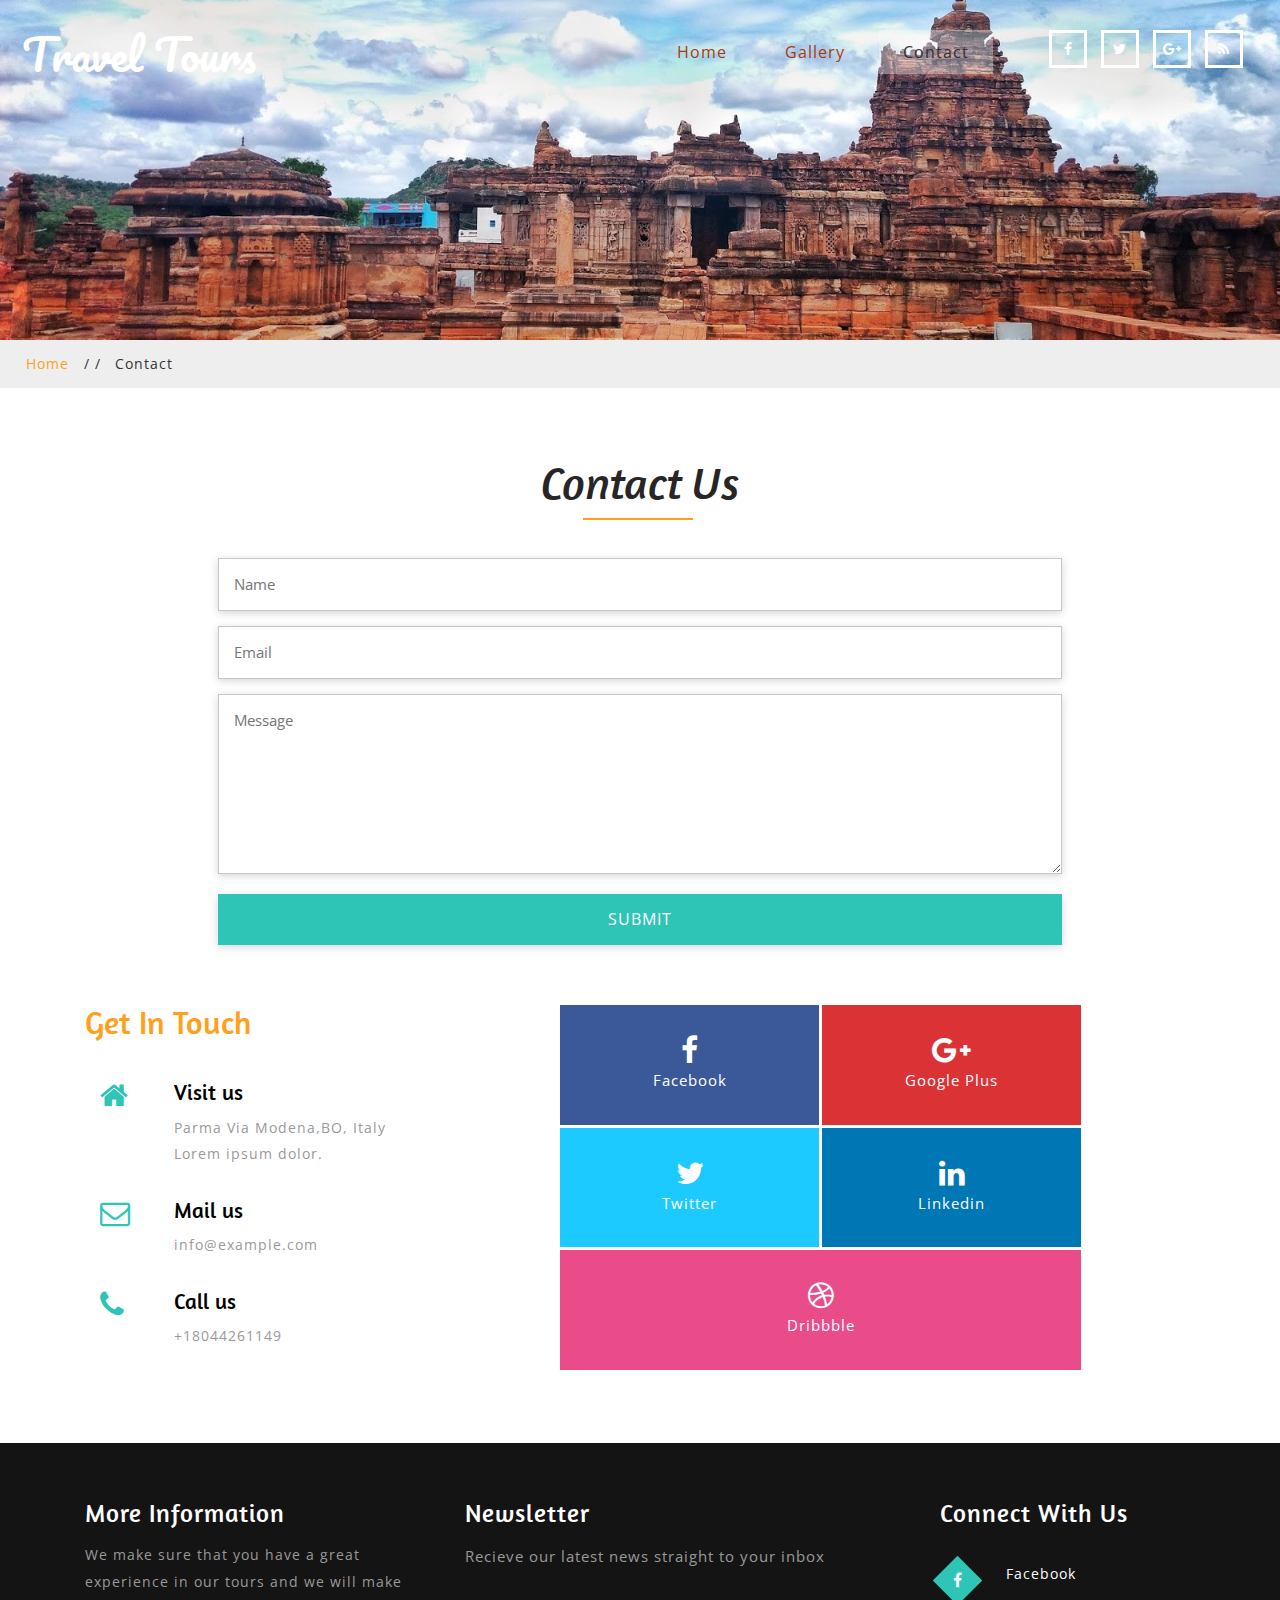
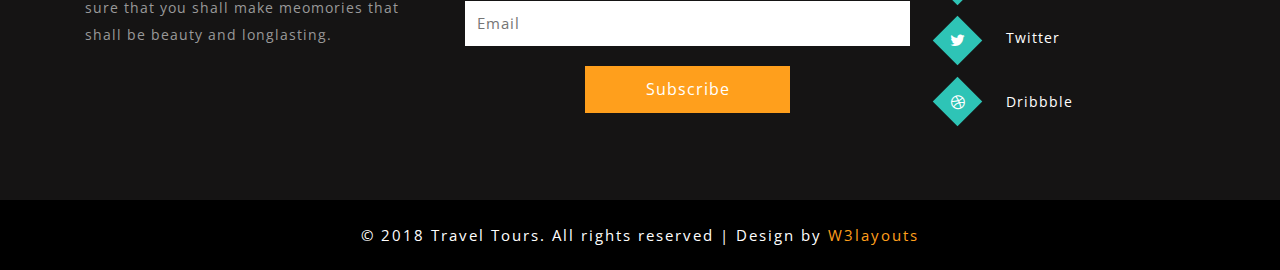
==== contact.html @ 4c0ab19a "Add files via upload" ====
<!--
Author: W3layouts
Author URL: http://w3layouts.com
License: Creative Commons Attribution 3.0 Unported
License URL: http://creativecommons.org/licenses/by/3.0/
-->

<!DOCTYPE html>
<html lang="zxx">

<head>
	<title>Travel Tours Travel Category Bootstrap Responsive Web Template | Contact :: W3layouts</title>
	<!-- Meta tag Keywords -->
	<meta name="viewport" content="width=device-width, initial-scale=1">
	<meta charset="UTF-8" />
	<meta name="keywords" content="Travel Tours Responsive web template, Bootstrap Web Templates, Flat Web Templates, Android Compatible web template, Smartphone Compatible web template, free webdesigns for Nokia, Samsung, LG, SonyEricsson, Motorola web design"
	/>
	<script>
		addEventListener("load", function () {
			setTimeout(hideURLbar, 0);
		}, false);

		function hideURLbar() {
			window.scrollTo(0, 1);
		}
	</script>
	<!--// Meta tag Keywords -->

	<!-- Custom-Files -->
	<link rel="stylesheet" href="css/bootstrap.css">
	<!-- Bootstrap-Core-CSS -->
	<link rel="stylesheet" href="css/style.css" type="text/css" media="all" />
	<!-- Style-CSS -->
	<link href="css/font-awesome.css" rel="stylesheet">
	<!-- Font-Awesome-Icons-CSS -->
	<!-- //Custom-Files -->

	<!-- Web-Fonts -->
	<link href="//fonts.googleapis.com/css?family=Pacifico&amp;subset=cyrillic,latin-ext,vietnamese" rel="stylesheet">
	<link href="//fonts.googleapis.com/css?family=Amaranth:400,400i,700,700i" rel="stylesheet">
	<link href="//fonts.googleapis.com/css?family=Open+Sans:300,300i,400,400i,600,600i,700,700i,800,800i" rel="stylesheet">
	<!-- //Web-Fonts -->

</head>

<body>
	<!-- header -->
	<div class="header-w3l">
		<!-- navigation -->
		<div class="nav-agile">
			<nav class="navbar navbar-default">
				<div class="navbar-header logo-w3layouts">
					<button type="button" class="navbar-toggle collapsed" data-toggle="collapse" data-target="#bs-example-navbar-collapse-1">
						<span class="sr-only">Toggle navigation</span>
						<span class="icon-bar"></span>
						<span class="icon-bar"></span>
						<span class="icon-bar"></span>
					</button>
					<!-- logo -->
					<h1>
						<a href="index.html">Travel Tours</a>
					</h1>
					<!-- //logo -->
				</div>
				<!-- navbar-header -->
				<div class="collapse navbar-collapse" id="bs-example-navbar-collapse-1">
					<div class="w3l-navtop">
						<ul class="nav navbar-nav navbar-right">
							<li>
								<a href="index.html">Home</a>
							</li>
							<li>
								<a href="gallery.html">Gallery</a>
							</li>
							<li>
								<a href="contact.html" class="active">Contact</a>
							</li>
						</ul>
					</div>
					<!-- social icons -->
					<div class="social-icons">
						<ul>
							<li>
								<a href="#" class="fa fa-facebook icon-border facebook"> </a>
							</li>
							<li>
								<a href="#" class="fa fa-twitter icon-border twitter"> </a>
							</li>
							<li>
								<a href="#" class="fa fa-google-plus icon-border googleplus"> </a>
							</li>
							<li>
								<a href="#" class="fa fa-rss icon-border rss"> </a>
							</li>
						</ul>
					</div>
					<!-- //social icons -->
					<div class="clearfix"> </div>
				</div>
			</nav>
			<div class="clearfix"> </div>
		</div>
	</div>
	<!-- //navigation -->
	<!-- //header -->

	<!-- banner -->
	<div class="inner_banner_agile">

	</div>
	<!--//banner -->
	<!-- short -->
	<div class="services-breadcrumb">
		<div class="inner_breadcrumb">
			<ul class="short_ls">
				<li>
					<a href="index.html">Home</a>
					<span>/ /</span>
				</li>
				<li>Contact</li>
			</ul>
		</div>
	</div>
	<!-- //short-->
	<!-- //banner -->

	<!-- Contact -->
	<div class="contact">
		<div class="container">
			<h3 class="title">Contact Us</h3>
			<div class="contact-block-left">
				<form action="#" method="post">
					<input type="text" placeholder="Name" required="" name="Name">
					<input type="email" class="email" placeholder="Email" name="Email" required="">
					<textarea placeholder="Message" name="message" required=""></textarea>
					<input type="submit" value="Submit">
				</form>
			</div>
			<div class="contact-seco">
				<div class="col-md-5 col-xs-5 contact-left-w3ls">
					<h3>Get In Touch</h3>
					<div class="visit">
						<div class="col-md-2 col-sm-2 col-xs-2 contact-icon-wthree">
							<i class="fa fa-home" aria-hidden="true"></i>
						</div>
						<div class="col-md-10 col-sm-10 col-xs-10 contact-text-agileinf0">
							<h4>Visit us</h4>
							<p>Parma Via Modena,BO, Italy</p>
							<p>Lorem ipsum dolor.</p>
						</div>
						<div class="clearfix"></div>
					</div>
					<div class="mail-w3">
						<div class="col-md-2 col-sm-2 col-xs-2 contact-icon-wthree">
							<i class="fa fa-envelope-o" aria-hidden="true"></i>
						</div>
						<div class="col-md-10 col-sm-10 col-xs-10 contact-text-agileinf0">
							<h4>Mail us</h4>
							<p>
								<a href="mailto:info@example.com">info@example.com</a>
							</p>
						</div>
						<div class="clearfix"></div>
					</div>
					<div class="call">
						<div class="col-md-2 col-sm-2 col-xs-2 contact-icon-wthree">
							<i class="fa fa-phone" aria-hidden="true"></i>
						</div>
						<div class="col-md-10 col-sm-10 col-xs-10 contact-text-agileinf0">
							<h4>Call us</h4>
							<p>+18044261149</p>
						</div>
						<div class="clearfix"></div>
					</div>
				</div>
				<div class="col-md-6 col-xs-6 social-w3">
					<div class="main">
						<ul>
							<li class="f1">
								<a href="#" class="social-contact-w3">
									<i class="fa fa-facebook f1" aria-hidden="true"></i>
									<p>Facebook</p>
								</a>
							</li>
							<li class="f2">
								<a href="#" class="social-contact-w3">
									<i class="fa fa-google-plus f2" aria-hidden="true"></i>
									<p>Google Plus</p>
								</a>
							</li>
							<li class="f3">
								<a href="#" class="social-contact-w3">
									<i class="fa fa-twitter f3" aria-hidden="true"></i>
									<p>Twitter</p>
								</a>
							</li>
							<li class="f4">
								<a href="#" class="social-contact-w3">
									<i class="fa fa-linkedin f5" aria-hidden="true"></i>
									<p>Linkedin</p>
								</a>
							</li>
							<li class="f5">
								<a href="#" class="social-contact-w3">
									<i class="fa fa-dribbble f6" aria-hidden="true"></i>
									<p>Dribbble</p>
								</a>
							</li>
						</ul>
					</div>
				</div>
				<div class="clearfix"> </div>
			</div>
		</div>
	</div>
	<!-- //Contact -->

	<!-- footer -->
	<div class="footer">
		<div class="container">
			<div class="footer-row w3layouts-agile">
				<div class="col-md-4 col-xs-4 footer-grids">
					<h2>More Information</h2>
					<p class="footer-one-w3ls">We make sure that you have a great experience in our tours and we will make sure that you shall make meomories that shall be beauty and longlasting. </p>
				</div>
				<div class="col-md-5 col-xs-5 footer-grids w3l-agileits">
					<h3>Newsletter</h3>
					<p>Recieve our latest news straight to your inbox</p>
					<form action="#" method="post">
						<input type="email" placeholder="Email" name="email" required="">
						<input type="submit" value="Subscribe" />
					</form>
				</div>
				<div class="col-md-3 col-xs-3 footer-grids social-agileits">
					<h3>Connect With Us</h3>
					<div class="social-w3l">
						<ul>
							<li>
								<a href="#" class="wthree_facebook">
									<i class="fa fa-facebook" aria-hidden="true"></i>
								</a>
							</li>
							<li>
								<a href="#" class="wthree_twitter">
									<i class="fa fa-twitter" aria-hidden="true"></i>
								</a>
							</li>
							<li>
								<a href="#" class="wthree_dribbble">
									<i class="fa fa-dribbble" aria-hidden="true"></i>
								</a>
							</li>
						</ul>
					</div>
					<div class="social-w3r">
						<ul>
							<li>
								<a href="#">Facebook</a>
							</li>
							<li>
								<a href="#">Twitter</a>
							</li>
							<li>
								<a href="#">Dribbble</a>
							</li>
						</ul>
					</div>
				</div>
				<div class="clearfix"> </div>
			</div>
		</div>
	</div>
	<!-- copyright -->
	<div class="copy-section">
		<p>© 2018 Travel Tours. All rights reserved | Design by
			<a href="http://w3layouts.com">W3layouts</a>
		</p>
	</div>
	<!-- //copyright -->
	<!-- //footer -->


	<!-- Js files -->
	<!-- JavaScript -->
	<script src="js/jquery-2.2.3.min.js"></script>
	<!-- Default-JavaScript-File -->
	<script src="js/bootstrap.js"></script>
	<!-- Necessary-JavaScript-File-For-Bootstrap -->

	<!-- smooth scrolling -->
	<script src="js/SmoothScroll.min.js"></script>
	<!-- //smooth scrolling -->

	<!-- start-smoth-scrolling -->
	<script src="js/move-top.js"></script>
	<script src="js/easing.js"></script>
	<script>
		jQuery(document).ready(function ($) {
			$(".scroll").click(function (event) {
				event.preventDefault();
				$('html,body').animate({
					scrollTop: $(this.hash).offset().top
				}, 1000);
			});
		});
	</script>
	<!-- start-smoth-scrolling -->

	<!-- smooth scrolling-bottom-to-top -->
	<script>
		$(document).ready(function () {
			/*
				var defaults = {
				containerID: 'toTop', // fading element id
				containerHoverID: 'toTopHover', // fading element hover id
				scrollSpeed: 1200,
				easingType: 'linear' 
				};
			*/
			$().UItoTop({
				easingType: 'easeOutQuart'
			});
		});
	</script>
	<a href="#" id="toTop" style="display: block;">
		<span id="toTopHover" style="opacity: 1;"> </span>
	</a>
	<!-- //smooth scrolling-bottom-to-top -->
	<!-- //Js files -->

</body>

</html>
---- css/style.css ----
/*--
Author: W3layouts
Author URL: http://w3layouts.com
License: Creative Commons Attribution 3.0 Unported
License URL: http://creativecommons.org/licenses/by/3.0/
--*/

/*-- Reset Code --*/

body {
  padding: 0;
  margin: 0;
  background: #fff;
  font-family: "Open Sans", sans-serif;
}

body a {
  transition: 0.5s all;
  -webkit-transition: 0.5s all;
  -moz-transition: 0.5s all;
  -o-transition: 0.5s all;
  -ms-transition: 0.5s all;
  text-decoration: none;
}

body a:hover {
  text-decoration: none;
}

body a:focus,
a:hover {
  text-decoration: none;
}

input[type="button"],
input[type="submit"] {
  transition: 0.5s all;
  -webkit-transition: 0.5s all;
  -moz-transition: 0.5s all;
  -o-transition: 0.5s all;
  -ms-transition: 0.5s all;
}

h1,
h2,
h3,
h4,
h5,
h6 {
  margin: 0;
  padding: 0;
  font-family: "Amaranth", sans-serif;
}

p {
  margin: 0;
  padding: 0;
  font-family: "Open Sans", sans-serif;
  font-size: 15px;
  letter-spacing: 1px;
  line-height: 1.9;
  color: #999;
}

ul,
ol {
  margin: 0;
  padding: 0;
}

label {
  margin: 0;
}

a:focus,
a:hover {
  text-decoration: none;
  outline: none;
}

/*-- //Reset Code --*/

/*-- header --*/

.header-w3l {
  position: absolute;
  z-index: 999;
  width: 100%;
  margin-top: 30px;
}

/*-- logo --*/

.logo-w3layouts h1 a {
  color: #fff;
  font-size: 43px;
  font-family: "Pacifico", cursive;
  margin-left: 22px;
  display: inline-block;
}

/*-- //logo --*/

.w3l-navtop {
  float: left;
  width: 60%;
}

.navbar-default {
  background: none;
  border: none;
}

.navbar-default .navbar-nav > .active > a,
.navbar-default .navbar-nav > .active > a:hover,
.navbar-default .navbar-nav > .active > a:focus {
  color: #99abd5;
  background: none !important;
}

.navbar-default .navbar-nav > li > a {
  font-size: 16px;
  color: rgb(165, 60, 11);
  letter-spacing: 1px;
  padding: 12px 24px;
  margin: 0 5px;
}

.navbar-default .navbar-nav > li > a:hover,
.navbar-default .navbar-nav > li > a:focus,
.navbar-default .navbar-nav li a.active {
  color: rgb(49, 47, 47);
  background: rgba(253, 251, 251, 0.36);
}

.navbar-right {
  margin-right: 0px;
}

.navbar-collapse {
  padding: 0;
}

/*-- nav-effect --*/

.nav > li {
  border-right: none;
}

.navbar-nav > li > .dropdown-menu {
  margin-top: 10px;
}

.dropdown-menu li a.active {
  background-color: #2ec4b6 !important;
}

/*-- //nav-effect --*/

.navbar-default .navbar-brand {
  color: #fff;
}

.navbar-default .navbar-brand:hover,
.navbar-default .navbar-brand:focus {
  color: #fff;
  background-color: transparent;
}

.navbar-brand {
  height: initial;
  padding: 0;
  font-size: 18px;
  line-height: initial;
}

.navbar {
  margin-bottom: 0;
}

.agile_short_dropdown {
  border-radius: 0;
  background: #ffffff;
  text-align: center;
  padding: 0;
  border: none;
}

.agile_short_dropdown li a {
  text-transform: capitalize;
  color: #212121;
  letter-spacing: 1.5px;
  font-size: 14px;
  font-weight: 600;
  padding: 0.8em 0;
  border-bottom: 1px solid #ececef;
}

.agile_short_dropdown > li > a:hover {
  color: #fff;
  text-decoration: none;
  background-color: #2ec4b6;
}

.navbar-default .navbar-nav > .open > a,
.navbar-default .navbar-nav > .open > a:hover,
.navbar-default .navbar-nav > .open > a:focus {
  color: #fff;
  background: rgba(253, 251, 251, 0.36);
}

.navbar-right .dropdown-menu {
  right: -17%;
}

/* navigation */

/*-- social-icons --*/

.social-icons {
  float: right;
  width: 23%;
  text-align: center;
}

.social-icons ul li {
  display: inline-block;
}

.social-icons ul li a.fa {
  font-size: 1em;
  color: #fff;
  line-height: 2.8em;
  text-align: center;
  vertical-align: top;
  overflow: hidden;
  margin: 0 5px;
  width: 38px;
  height: 38px;
}

.icon-border {
  position: relative;
}

.icon-border::before,
.icon-border::after {
  display: block;
  position: absolute;
  top: 0;
  left: 0;
  width: 100%;
  height: 100%;
  content: "";
}

.icon-border::before {
  z-index: 1;
  -webkit-transition: box-shadow 0.3s;
  -moz-transition: box-shadow 0.3s;
  -o-transition: box-shadow 0.3s;
  -ms-transition: box-shadow 0.3s;
  transition: box-shadow 0.3s;
}

.icon-border::before {
  -webkit-box-shadow: inset 0 0 0 3px #fff;
  -moz-box-shadow: inset 0 0 0 3px #fff;
  -o-box-shadow: inset 0 0 0 3px #fff;
  -ms-box-shadow: inset 0 0 0 3px #fff;
  box-shadow: inset 0 0 0 3px #fff;
}

/* facebook */

.icon-border.facebook:hover::before {
  -webkit-box-shadow: inset 0 0 0 48px #3b5998;
  -moz-box-shadow: inset 0 0 0 48px #3b5998;
  -o-box-shadow: inset 0 0 0 48px #3b5998;
  -ms-box-shadow: inset 0 0 0 48px #3b5998;
  box-shadow: inset 0 0 0 48px #3b5998;
}

/* twitter */

.icon-border.twitter:hover::before {
  -webkit-box-shadow: inset 0 0 0 48px #4099ff;
  -moz-box-shadow: inset 0 0 0 48px #4099ff;
  -o-box-shadow: inset 0 0 0 48px #4099ff;
  -ms-box-shadow: inset 0 0 0 48px #4099ff;
  box-shadow: inset 0 0 0 48px #4099ff;
}

/* google plus */

.icon-border.googleplus:hover::before {
  -webkit-box-shadow: inset 0 0 0 48px #d34836;
  -moz-box-shadow: inset 0 0 0 48px #d34836;
  -o-box-shadow: inset 0 0 0 48px #d34836;
  -ms-box-shadow: inset 0 0 0 48px #d34836;
  box-shadow: inset 0 0 0 48px #d34836;
}

/* rss */

.icon-border.rss:hover::before {
  -webkit-box-shadow: inset 0 0 0 48px #ee802f;
  -moz-box-shadow: inset 0 0 0 48px #ee802f;
  -o-box-shadow: inset 0 0 0 48px #ee802f;
  -ms-box-shadow: inset 0 0 0 48px #ee802f;
  box-shadow: inset 0 0 0 48px #ee802f;
}

/*-- //social-icons --*/

/*--banner-slider--*/

.slider-img {
  background: url(../images/2.jpg) no-repeat 0px 0px;
  background-size: cover;
  -webkit-background-size: cover;
  -moz-background-size: cover;
  -o-background-size: cover;
  -ms-background-size: cover;
  min-height: 794px;
}

.slider-img-2 {
  background: url(../images/1.jpg) no-repeat 0px 0px;
  background-size: cover;
  -webkit-background-size: cover;
  -moz-background-size: cover;
  -o-background-size: cover;
  -ms-background-size: cover;
  min-height: 794px;
}

.slider-img-3 {
  background: url(../images/3.jpg) no-repeat 0px 0px;
  background-size: cover;
  -webkit-background-size: cover;
  -moz-background-size: cover;
  -o-background-size: cover;
  -ms-background-size: cover;
  min-height: 794px;
}

.slider_banner_info {
  padding-top: 18em;
  text-align: center;
  width: 60%;
  margin: 0 auto;
}

.slider_banner_info h4 {
  font-size: 60px;
  color: #fff;
  font-weight: 600;
  letter-spacing: 3px;
  text-shadow: 1px 6px 9px #000;
}

.slider_banner_info h4 span {
  color: #ff9f1c;
}

.slider_banner_info p {
  color: #fff;
  font-size: 15px;
  letter-spacing: 3px;
  text-shadow: 2px 2px 3px #000;
  margin: 20px 0 50px;
}

.readmore-w3-agileits a {
  border: 1px solid #fff;
  background: rgba(16, 16, 16, 0.59);
  display: inline-block;
  text-decoration: none;
  color: #fff;
  font-size: 15px;
  letter-spacing: 1px;
  padding: 12px 30px;
  transition: 0.5s all;
  -webkit-transition: 0.5s all;
  -moz-transition: 0.5s all;
  -o-transition: 0.5s all;
  -ms-transition: 0.5s all;
}

.readmore-w3-agileits a:hover {
  color: #fff;
  background: #000;
  transition: 0.5s all;
  -webkit-transition: 0.5s all;
  -moz-transition: 0.5s all;
  -o-transition: 0.5s all;
  -ms-transition: 0.5s all;
}

/*-- model --*/

.modal-header h4 {
  color: #ff9f1c;
  font-size: 34px;
  letter-spacing: 2px;
  text-align: center;
  font-family: "Pacifico", cursive;
}

.modal-header p {
  color: #000;
  font-size: 13px;
  text-align: center;
  margin: 10px 0;
}

.modal-header span {
  font-size: 15px;
  color: #999;
  letter-spacing: 1px;
  line-height: 1.9;
  display: inline-block;
  margin-top: 20px;
}

.modal-header img {
  float: left;
  width: 100%;
}

.modal-header {
  padding: 20px;
}

/*-- //model --*/

/* slider */

#slider2,
#slider3 {
  box-shadow: none;
  -moz-box-shadow: none;
  -webkit-box-shadow: none;
  margin: 0 auto;
}

.rslides_tabs li:first-child {
  margin-left: 0;
}

.rslides_tabs .rslides_here a {
  background: rgba(255, 255, 255, 0.1);
  color: #fff;
  font-weight: bold;
}

.events {
  list-style: none;
}

.callbacks {
  position: relative;
  list-style: none;
  overflow: hidden;
  width: 100%;
  padding: 0;
  margin: 0;
}

.callbacks li {
  position: absolute;
  width: 100%;
}

.callbacks img {
  position: relative;
  z-index: 1;
  height: auto;
  border: 0;
}

.callbacks .caption {
  display: block;
  position: absolute;
  z-index: 2;
  font-size: 20px;
  text-shadow: none;
  color: #fff;
  left: 0;
  right: 0;
  padding: 10px 20px;
  margin: 0;
  max-width: none;
  top: 10%;
  text-align: center;
}

.callbacks_nav {
  position: absolute;
  -webkit-tap-highlight-color: rgba(0, 0, 0, 0);
  bottom: -35%;
  left: 0;
  z-index: 3;
  text-indent: -9999px;
  overflow: hidden;
  text-decoration: none;
  width: 32px;
  height: 32px;
  display: none;
}

.callbacks_nav:hover {
  opacity: 0.5;
}

.callbacks_nav.next {
  left: auto;
  left: 51%;
}

.callbacks_nav.prev {
  right: auto;
  background-position: left top;
  left: 46%;
}

#slider3-pager a {
  display: inline-block;
}

#slider3-pager span {
  float: left;
}

#slider3-pager span {
  width: 100px;
  height: 15px;
  background: #fff;
  display: inline-block;
  border-radius: 30em;
  opacity: 0.6;
}

#slider3-pager .rslides_here a {
  background: #fff;
  border-radius: 30em;
  opacity: 1;
}

#slider3-pager a {
  padding: 0;
}

#slider3-pager li {
  display: inline-block;
}

.rslides {
  position: relative;
  list-style: none;
  overflow: hidden;
  width: 100%;
  padding: 0;
}

.rslides li {
  -webkit-backface-visibility: hidden;
  position: absolute;
  display: none;
  width: 100%;
  left: 0;
  top: 0;
}

.rslides li {
  position: relative;
  display: block;
  float: left;
}

.rslides img {
  height: auto;
  border: 0;
}

.slider {
  position: relative;
}

.callbacks_tabs {
  list-style: none;
  position: absolute;
  bottom: 6%;
  left: 47%;
  padding: 0;
  margin: 0;
  z-index: 990;
  display: block;
  text-align: center;
}

.slider-top span {
  font-weight: 600;
}

.callbacks_tabs li {
  display: inline-block;
  margin: 0 5px;
}

/*----*/

.callbacks_tabs a {
  visibility: hidden;
}

.callbacks_tabs a:after {
  content: "\f111";
  font-size: 0;
  font-family: FontAwesome;
  visibility: visible;
  display: block;
  height: 14px;
  width: 14px;
  display: inline-block;
  background: #fff;
  border-radius: 50%;
  -webkit-border-radius: 50%;
  -o-border-radius: 50%;
  -moz-border-radius: 50%;
  -ms-border-radius: 50%;
}

.callbacks_here a:after {
  background: #ff9f1c;
}

/*-- //Slider --*/

/*-- welcome --*/

.welcome {
  padding: 5em 0 9em;
}

h3.title {
  color: #272525;
  font-size: 45px;
  text-align: center;
  font-style: italic;
  margin-bottom: 50px;
  position: relative;
}

h3.title:before {
  content: "";
  background: #ff9f1c;
  position: absolute;
  width: 110px;
  height: 2px;
  bottom: -25%;
  left: 45%;
}

.welcome-right {
  position: relative;
}

.welcome-left {
  margin-top: 2em;
}

.welcome-left h3 {
  color: #2ec4b6;
  font-size: 36px;
  letter-spacing: 1px;
}

.welcome-left h4 {
  color: #464646;
  font-size: 17px;
  line-height: 1.8;
  margin: 15px 0;
  letter-spacing: 1px;
}

.readmore-w3-agileits.about-read a {
  background: #ff9f1c;
  margin-top: 30px;
  border-radius: 4px;
}

.readmore-w3-agileits.about-read a:hover {
  background: #000;
}

.welcome-right-top img {
  width: 65%;
}

.welcome-right-bottom {
  position: absolute;
  top: 17%;
  z-index: -1;
  left: 34%;
}

.welcome-right-bottom img {
  width: 100%;
}

/*-- middle section --*/

.middle-w3l {
  background: url(../images/bg1.jpg) no-repeat fixed;
  background-size: cover;
  -webkit-background-size: cover;
  -moz-background-size: cover;
  -o-background-size: cover;
  -moz-background-size: cover;
  padding: 10em 0 8em;
}

.middle-left-w3l {
  text-align: right;
  width: 70%;
  float: right;
}

.middle-left-w3l h4 {
  color: #fff;
  font-size: 40px;
  line-height: 1.4;
}

.middle-left-w3l p {
  color: #fff;
  margin: 10px 0 20px;
}

/*-- //middle section --*/

/*-- tours section --*/

.trips-section,
.wthree_services,
.testimonials,
.team,
.w3_wthree_agileits_icons,
.typo,
.gallery,
.contact {
  padding: 5em 0;
}

.exce-grid1-mmstyle img {
  width: 100%;
}

.grid-ec1 {
  padding: 30px;
  border: 1px solid rgba(0, 0, 0, 0.25);
}

.grid-ec1 h3 {
  color: #000;
  font-size: 25px;
  line-height: 1.4;
}

.exce-grid1-mmstyle p {
  margin: 15px 0 20px;
}

.exce-grid1-mmstyle h4 {
  color: #3c3c3c;
  letter-spacing: 1px;
}

.exce-grid1-mmstyle i {
  color: #ff9f1c;
  font-size: 20px;
  margin-right: 12px;
}

.exce-grid1-mmstyle h4.w3l-name {
  margin-top: 14px;
}

/*-- //tours section --*/

/*-- services --*/

.wthree_services {
  background: #2ec4b6;
}

.wthree_services_left_grid1 {
  width: 65px;
  height: 65px;
  background: #ff9f1c;
  text-align: center;
  margin: 0 auto;
}

.wthree_services_left_grid1 i {
  font-size: 28px;
  color: #fff;
  line-height: 2.3;
}

.wthree_services_left_grid1 {
  transition: 0.5s ease-in;
  -webkit-transition: 0.5s ease-in;
  -moz-transition: 0.5s ease-in;
  -o-transition: 0.5s ease-in;
  -ms-transition: 0.5s ease-in;
}

.wthree_services_left:hover .wthree_services_left_grid1 {
  -webkit-transform: scale(1.1) translateZ(0px);
  transform: scale(1.1) translateZ(0px);
  -moz-transform: scale(1.1) translateZ(0px);
  -o-transform: scale(1.1) translateZ(0px);
  -ms-transform: scale(1.1) translateZ(0px);
  background: #000;
}

.wthree_services_left_grid_left {
  padding: 0;
}

.wthree_services_left_grid_left h3 {
  font-size: 24px;
  color: #fff;
  letter-spacing: 1px;
}

.wthree_services_left_grid_left p {
  color: #000;
  font-size: 14px;
  margin-top: 12px;
}

.wthree_about_grids {
  margin-top: 60px;
}

.wthree_about_grid_right iframe {
  width: 537px;
  height: 305px;
  border: none;
}

.wthree_about_grid_left {
  margin-top: 40px;
}

.wthree_about_grid_left h3 {
  color: #000;
  letter-spacing: 1px;
  font-size: 32px;
}

.wthree_about_grid_left p {
  color: #f3f3f3;
  margin-top: 16px;
}

/*-- //services --*/

/*-- Testimonials --*/

.testimonials span {
  color: #fff;
}

.w3_testimonials_grids {
  margin: 3em auto 0;
  width: 80%;
  text-align: center;
}

.w3_testimonials_grid h4 {
  font-size: 18px;
  color: #000;
  line-height: 1.8;
  margin: 16px auto;
  width: 80%;
}

.w3_testimonials_grid h5 {
  font-weight: 600;
  color: #2ec4b6;
  font-size: 22px;
  letter-spacing: 1px;
}

.w3_testimonials_grid p {
  color: #616060;
  margin-top: 10px;
  font-size: 13px;
}

.w3_testimonials_grid img {
  margin: 0 auto;
}

.w3_testimonials_grid {
  padding-bottom: 4em;
}

.w3_testimonials_grid h4 i img {
  margin: 0 10px !important;
  box-shadow: none;
}

/*-- //Testimonials --*/

/*-- footer --*/

.footer {
  padding: 4em 0;
  background-color: #151414;
}

.footer h3,
.footer h2 {
  color: #fff;
  font-size: 25px;
  margin-bottom: 16px;
  letter-spacing: 1px;
}

p.footer-one-w3ls {
  font-size: 14px;
}

/* newsletter */

.footer-grids form {
  margin-top: 30px;
}

.footer-grids form input[type="email"] {
  width: 100%;
  padding: 12px;
  font-size: 15px;
  color: #000;
  outline: none;
  border: none;
  background: #fff;
  letter-spacing: 1px;
}

.footer-grids form input[type="submit"] {
  width: 46%;
  font-size: 16px;
  color: #fff;
  display: inherit;
  text-align: center;
  margin: 0 auto;
  outline: none;
  padding: 12px;
  border: none;
  letter-spacing: 1px;
  background: #ff9f1c;
  transition: 0.5s all;
  -webkit-transition: 0.5s all;
  -moz-transition: 0.5s all;
  -o-transition: 0.5s all;
  -ms-transition: 0.5s all;
  margin-top: 20px;
}

.footer-grids form input[type="submit"]:hover {
  background: #2ec4b6;
}

/* social icons */

.social-w3l ul li {
  display: block;
  font-weight: 600;
  margin: 1.5em 0em 1.8em;
  text-align: center;
}

.social-w3l ul li a {
  display: block;
  color: #fff;
  text-decoration: none;
  width: 35px;
  height: 35px;
  padding: 4px 0 0 0px;
  background: #2ec4b6;
  transform: rotate(45deg);
  line-height: 2em;
}

.social-w3l ul li a:hover {
  background: #fff;
  color: #2ec4b6;
}

.social-w3l {
  text-align: left;
  float: left;
  width: 26%;
}

.social-w3lr {
  float: right;
  width: 50%;
}

.social-w3l ul li a i {
  transform: rotate(-45deg);
  font-size: 16px;
}

.social-w3r ul li a {
  color: #fff;
  letter-spacing: 1px;
  margin: 22px 0;
  display: inline-block;
}

.social-w3r ul li {
  display: block;
}

/*-- copyright-starts-here --*/

.copy-section {
  padding: 1.5em 0;
  background: #000;
  text-align: center;
}

.copy-section p {
  font-size: 15px;
  color: #fff;
  letter-spacing: 2px;
}

.copy-section a {
  color: #ff9f1c;
}

/*-- //copyright-ends-here --*/

/*--//footer--*/

/*-- bottom-to-top --*/

#toTop {
  display: none;
  text-decoration: none;
  position: fixed;
  bottom: 24px;
  right: 1%;
  overflow: hidden;
  width: 64px;
  height: 64px;
  border: none;
  text-indent: 100%;
  background: url("../images/up.png") no-repeat 0px 0px;
}

#toTopHover {
  width: 64px;
  height: 64px;
  display: block;
  overflow: hidden;
  float: right;
  opacity: 0;
  -moz-opacity: 0;
  filter: alpha(opacity=0);
}

/*-- //bottom-to-top --*/

/*-- inner_page --*/

.inner_banner_agile {
  text-align: center;
  background: url(../images/2-r-r.jpeg) no-repeat bottom;
  background-size: cover;
  -webkit-background-size: cover;
  -moz-background-size: cover;
  -o-background-size: cover;
  -ms-background-size: cover;
  min-height: 360px;
}

/*-- page details --*/

.services-breadcrumb {
  width: 100%;
  border: none;
  padding: 1em 0;
  background: #eee;
}

.services-breadcrumb ul li span {
  padding: 0 10px;
}

ul.short_ls {
  text-align: left;
}

ul.short_ls li {
  list-style: none;
  display: inline-block;
  letter-spacing: 1px;
  font-size: 14px;
}

.inner_breadcrumb {
  width: 96%;
  margin: 0 auto;
}

ul.short_ls li a {
  color: #ff9f1c;
  text-decoration: none;
}

/*-- //page details --*/

/*-- about-team --*/

.thumbnail.team-agileits {
  border: none;
  text-align: center;
  border-radius: 0;
  margin: 0;
  padding: 0;
}

.team .effectd-caption {
  padding: 20px;
  background: #fff;
  -webkit-box-shadow: 0px 2px 3px #ccc;
  -moz-box-shadow: 0px 2px 3px #ccc;
  box-shadow: 0px 0px 3px 1px #ccc;
  -webkit-transition: 0.5s all;
  -moz-transition: 0.5s all;
  transition: 0.5s all;
}

.team h4 {
  color: #2ec4b6;
  font-size: 23px;
  margin-bottom: 16px;
}

.social-lsicon a {
  color: #000;
  padding: 0 7px;
  font-size: 15px;
  transition: 0.5s all;
  -webkit-transition: 0.5s all;
  -moz-transition: 0.5s all;
  -o-transition: 0.5s all;
  -ms-transition: 0.5s all;
}

.social-lsicon a:hover {
  color: #ff9f1c;
  transition: 0.5s all;
  -webkit-transition: 0.5s all;
  -moz-transition: 0.5s all;
  -o-transition: 0.5s all;
  -ms-transition: 0.5s all;
}

/*-- //about-team --*/

/*-- icons --*/

.codes a {
  color: #999;
}

.icon-box {
  padding: 8px 15px;
  background: rgba(149, 149, 149, 0.18);
  margin: 1em 0 1em 0;
  border: 5px solid #ffffff;
  text-align: left;
  -moz-box-sizing: border-box;
  -webkit-box-sizing: border-box;
  box-sizing: border-box;
  font-size: 13px;
  transition: 0.5s all;
  -webkit-transition: 0.5s all;
  -o-transition: 0.5s all;
  -ms-transition: 0.5s all;
  -moz-transition: 0.5s all;
  cursor: pointer;
}

.icon-box:hover {
  background: #000;
  transition: 0.5s all;
  -webkit-transition: 0.5s all;
  -o-transition: 0.5s all;
  -ms-transition: 0.5s all;
  -moz-transition: 0.5s all;
}

.icon-box:hover i.fa {
  color: #fff !important;
}

.icon-box:hover a.agile-icon {
  color: #fff !important;
}

.codes .bs-glyphicons li {
  float: left;
  width: 12.5%;
  height: 115px;
  padding: 10px;
  line-height: 1.4;
  text-align: center;
  font-size: 12px;
  list-style-type: none;
}

.codes .bs-glyphicons .glyphicon {
  margin-top: 5px;
  margin-bottom: 10px;
  font-size: 24px;
}

.codes .glyphicon {
  position: relative;
  top: 1px;
  display: inline-block;
  font-style: normal;
  font-weight: 400;
  line-height: 1;
  -webkit-font-smoothing: antialiased;
  -moz-osx-font-smoothing: grayscale;
  color: #777;
}

.codes .bs-glyphicons .glyphicon-class {
  display: block;
  text-align: center;
  word-wrap: break-word;
}

h3.icon-subheading {
  font-size: 28px;
  color: #ff9f1c !important;
  margin: 30px 0 15px;
  font-weight: 600;
  letter-spacing: 2px;
}

h3.agileits-icons-title {
  text-align: center;
  font-size: 33px;
  color: #4c4c4c;
  font-weight: 600;
  letter-spacing: 2px;
}

.icons a {
  color: #999;
}

.icon-box i {
  margin-right: 10px !important;
  font-size: 20px !important;
  color: #282a2b !important;
}

.bs-glyphicons li {
  float: left;
  width: 18%;
  height: 115px;
  padding: 10px;
  line-height: 1.4;
  text-align: center;
  font-size: 12px;
  list-style-type: none;
  background: rgba(149, 149, 149, 0.18);
  margin: 1%;
}

.bs-glyphicons .glyphicon {
  margin-top: 5px;
  margin-bottom: 10px;
  font-size: 24px;
  color: #282a2b;
}

.bs-glyphicons .glyphicon-class {
  display: block;
  text-align: center;
  word-wrap: break-word;
}

@media (max-width: 991px) {
  h3.agileits-icons-title {
    font-size: 28px;
  }
  h3.icon-subheading {
    font-size: 22px;
  }
}

@media (max-width: 768px) {
  h3.agileits-icons-title {
    font-size: 28px;
  }
  h3.icon-subheading {
    font-size: 25px;
  }
  .row {
    margin-right: 0;
    margin-left: 0;
  }
  .icon-box {
    margin: 0;
  }
}

@media (max-width: 640px) {
  .icon-box {
    float: left;
    width: 50%;
  }
}

@media (max-width: 480px) {
  .bs-glyphicons li {
    width: 31%;
  }
}

@media (max-width: 414px) {
  h3.agileits-icons-title {
    font-size: 23px;
  }
  h3.icon-subheading {
    font-size: 18px;
  }
  .bs-glyphicons li {
    width: 31.33%;
  }
}

@media (max-width: 384px) {
  .icon-box {
    float: none;
    width: 100%;
  }
}

/*-- //icons --*/

/*-- Codes --*/

.well {
  font-weight: 300;
  font-size: 14px;
}

.list-group-item {
  font-weight: 300;
  font-size: 14px;
}

li.list-group-item1 {
  font-size: 14px;
  font-weight: 300;
}

.typo p {
  margin: 0;
  font-size: 14px;
  font-weight: 300;
}

.show-grid [class^="col-"] {
  background: #fff;
  text-align: center;
  margin-bottom: 10px;
  line-height: 2em;
  border: 10px solid #f0f0f0;
}

.show-grid [class*="col-"]:hover {
  background: #e0e0e0;
}

.grid_3 {
  margin-bottom: 2em;
}

.xs h3,
h3.m_1 {
  color: #000;
  font-size: 1.7em;
  font-weight: 300;
  margin-bottom: 1em;
}

.grid_3 p {
  color: #999;
  font-size: 0.85em;
  margin-bottom: 1em;
  font-weight: 300;
}

.grid_4 {
  background: none;
}

.label {
  font-weight: 300 !important;
  border-radius: 4px;
}

.grid_5 {
  background: none;
  padding: 2em 0;
}

.grid_5 h3,
.grid_5 h2,
.grid_5 h1,
.grid_5 h4,
.grid_5 h5,
h3.hdg,
h3.bars {
  margin-bottom: 1em;
  color: #ff9f1c;
  font-weight: 600;
  font-size: 30px;
  letter-spacing: 2px;
}

.table > thead > tr > th,
.table > tbody > tr > th,
.table > tfoot > tr > th,
.table > thead > tr > td,
.table > tbody > tr > td,
.table > tfoot > tr > td {
  border-top: none !important;
}

.tab-content > .active {
  display: block;
  visibility: visible;
}

.pagination > .active > a,
.pagination > .active > span,
.pagination > .active > a:hover,
.pagination > .active > span:hover,
.pagination > .active > a:focus,
.pagination > .active > span:focus {
  z-index: 0;
}

.badge-primary {
  background-color: #03a9f4;
}

.badge-success {
  background-color: #22cdf3;
}

.badge-warning {
  background-color: #ffc107;
}

.badge-danger {
  background-color: #e51c23;
}

.grid_3 p {
  line-height: 2em;
  color: #888;
  font-size: 0.9em;
  margin-bottom: 1em;
  font-weight: 300;
}

.bs-docs-example {
  margin: 1em 0;
}

section#tables p {
  margin-top: 1em;
}

.tab-container .tab-content {
  border-radius: 0 2px 2px 2px;
  border: 1px solid #e0e0e0;
  padding: 16px;
  background-color: #ffffff;
}

.table td,
.table > tbody > tr > td,
.table > tbody > tr > th,
.table > tfoot > tr > td,
.table > tfoot > tr > th,
.table > thead > tr > td,
.table > thead > tr > th {
  padding: 15px !important;
}

.table > thead > tr > th,
.table > tbody > tr > th,
.table > tfoot > tr > th,
.table > thead > tr > td,
.table > tbody > tr > td,
.table > tfoot > tr > td {
  font-size: 0.9em;
  color: #999;
  border-top: none !important;
}

.tab-content > .active {
  display: block;
  visibility: visible;
}

.label {
  font-weight: 300 !important;
}

.label {
  padding: 4px 6px;
  border: none;
  text-shadow: none;
}

.alert {
  font-size: 0.85em;
}

h1.t-button,
h2.t-button,
h3.t-button,
h4.t-button,
h5.t-button {
  line-height: 2em;
  margin-top: 0.5em;
  margin-bottom: 0.5em;
}

li.list-group-item1 {
  line-height: 2.5em;
}

.input-group {
  margin-bottom: 20px;
}

.in-gp-tl {
  padding: 0;
}

.in-gp-tb {
  padding-right: 0;
}

.list-group {
  margin-bottom: 48px;
}

.typo ol {
  margin-bottom: 44px;
}

h2.typoh2 {
  margin: 0 0 10px;
}

@media (max-width: 768px) {
  .grid_5 {
    padding: 0 0 1em;
  }
  .grid_3 {
    margin-bottom: 0em;
  }
}

@media (max-width: 640px) {
  h1,
  .h1,
  h2,
  .h2,
  h3,
  .h3 {
    margin-top: 0px;
    margin-bottom: 0px;
  }
  .grid_5 h3,
  .grid_5 h2,
  .grid_5 h1,
  .grid_5 h4,
  .grid_5 h5,
  h3.hdg,
  h3.bars {
    margin-bottom: 0.5em;
  }
  .progress {
    height: 10px;
    margin-bottom: 10px;
  }
  ol.breadcrumb li,
  .grid_3 p,
  ul.list-group li,
  li.list-group-item1 {
    font-size: 14px;
  }
  .breadcrumb {
    margin-bottom: 25px;
  }
  .well {
    font-size: 14px;
    margin-bottom: 10px;
  }
  h2.typoh2 {
    font-size: 1.5em;
  }
  .label {
    font-size: 60%;
  }
  .in-gp-tl {
    padding: 0 1em;
  }
  .in-gp-tb {
    padding-right: 1em;
  }
}

@media (max-width: 480px) {
  .grid_5 h3,
  .grid_5 h2,
  .grid_5 h1,
  .grid_5 h4,
  .grid_5 h5,
  h3.hdg,
  h3.bars {
    font-size: 1.2em;
  }
  .table h1 {
    font-size: 26px;
  }
  .table h2 {
    font-size: 23px;
  }
  .table h3 {
    font-size: 20px;
  }
  .label {
    font-size: 53%;
  }
  .alert,
  p {
    font-size: 14px;
  }
  .pagination {
    margin: 20px 0 0px;
  }
  .grid_3.grid_4.w3layouts {
    margin-top: 25px;
  }
}

@media (max-width: 320px) {
  .grid_4 {
    margin-top: 18px;
  }
  h3.title {
    font-size: 1.6em;
  }
  .alert,
  p,
  ol.breadcrumb li,
  .grid_3 p,
  .well,
  ul.list-group li,
  li.list-group-item1,
  a.list-group-item {
    font-size: 13px;
  }
  .alert {
    padding: 10px;
    margin-bottom: 10px;
  }
  ul.pagination li a {
    font-size: 14px;
    padding: 5px 11px;
  }
  .list-group {
    margin-bottom: 10px;
  }
  .well {
    padding: 10px;
  }
  .nav > li > a {
    font-size: 14px;
  }
  table.table.table-striped,
  .table-bordered,
  .bs-docs-example {
    display: none;
  }
}

h3.title-w3l.w3l-2:before {
  right: 25%;
}

/*-- //Codes --*/

/*-- gallery --*/

.gallery h3.title-w3l {
  margin: 0 0 0.5em;
}

.w3layouts_gallery_grids {
  padding-top: 1em;
}

.w3layouts_gallery_grid {
  margin-top: 2em;
}

.gallerie-imagebox img {
  transition: all 500ms;
  -webkit-transition: all 500ms;
  -moz-transition: all 500ms;
  -ms-transition: all 500ms;
  -o-transition: all 500ms;
}

.gallerie-imagebox .loading {
  opacity: 0.3;
}

.w3layouts_news_grid {
  overflow: hidden;
  position: relative;
}

.w3layouts_news_grid_pos {
  opacity: 0;
  position: absolute;
  top: 0;
  left: 0;
  bottom: 0;
  background-color: rgba(0, 0, 0, 0.4);
  right: 0;
  -webkit-transition: all 400ms ease;
  -moz-transition: all 400ms ease;
  transition: all 400ms ease;
}

.w3layouts_news_grid_pos {
  -webkit-transform: scale3d(0, 0, 1);
  -moz-transform: scale3d(0, 0, 1);
  -ms-transform: scale3d(0, 0, 1);
  transform: scale3d(0, 0, 1);
}

.w3ls_news_grid:hover .w3layouts_news_grid .w3layouts_news_grid_pos,
.w3_agileits_team_grid:hover .w3layouts_news_grid .w3layouts_news_grid_pos,
.w3layouts_gallery_grid:hover .w3layouts_news_grid .w3layouts_news_grid_pos {
  opacity: 1;
  -webkit-transform: scale3d(1, 1, 1);
  -moz-transform: scale3d(1, 1, 1);
  -ms-transform: scale3d(1, 1, 1);
  transform: scale3d(1, 1, 1);
}

.w3ls_news_grid:hover .wthree_text,
.w3_agileits_team_grid:hover .wthree_text,
.w3layouts_gallery_grid:hover .wthree_text {
  opacity: 1;
  -webkit-transform: translateY(0) scale3d(1, 1, 1);
  -moz-transform: translateY(0) scale3d(1, 1, 1);
  -ms-transform: translateY(0) scale3d(1, 1, 1);
  transform: translateY(0) scale3d(1, 1, 1);
  -webkit-transition: transform 400ms ease 380ms;
  -moz-transition: transform 400ms ease 380ms;
  transition: transform 400ms ease 380ms;
}

.wthree_text {
  text-align: center;
  padding: 6em 0 0;
  opacity: 0;
  -webkit-transform: translateY(0) scale3d(0, 0, 1);
  -moz-transform: translateY(0) scale3d(0, 0, 1);
  -ms-transform: translateY(0) scale3d(0, 0, 1);
  transform: translateY(0) scale3d(0, 0, 1);
  -webkit-transition: transform 400ms ease 280ms;
  -moz-transition: transform 400ms ease 280ms;
  transition: transform 400ms ease 280ms;
}

.wthree_text h3 {
  color: #fff;
  font-size: 2.5em;
}

/*-- //gallery --*/

/*-- Contact --*/

.contact-block-left {
  width: 74%;
  margin: 0 auto;
}

.contact-block-left input[type="text"],
.contact-block-left input[type="email"],
.contact-block-left textarea {
  font-size: 15px;
  color: #000;
  width: 100%;
  margin-bottom: 15px;
  padding: 15px;
  outline: none;
  border: 1px solid rgba(0, 0, 0, 0.22);
  box-shadow: 0px 2px 8px 0px rgba(0, 0, 0, 0.17);
}

.contact-block-left textarea {
  width: 100%;
  height: 12em;
}

.contact-block-left input[type="submit"] {
  background: #2ec4b6;
  color: #fff;
  font-size: 16px;
  width: 100%;
  border: none;
  padding: 14px 0;
  outline: none;
  letter-spacing: 1px;
  text-transform: uppercase;
  margin: 0 auto;
  text-align: center;
  display: inherit;
  box-shadow: 0px 2px 8px 0px rgba(0, 0, 0, 0.17);
}

.contact-block-left input[type="submit"]:hover {
  background: #000;
  transition: 0.5s all;
  -webkit-transition: 0.5s all;
  -moz-transition: 0.5s all;
  -o-transition: 0.5s all;
}

.contact-map iframe {
  width: 100%;
  height: 328px;
  border: none;
}

/* social */

.social-w3 {
  text-align: center;
}

.main ul li {
  display: block;
  width: 48%;
  float: left;
  margin: 0 3px 3px 0;
}
.main ul li a {
  display: block;
  color: #fff;
  text-align: center;
  padding: 30px;
}

.main ul li.f1 {
  background: #3b5998;
}

.main ul li.f2 {
  background: #db3236;
}

.main ul li.f3 {
  background: #1dcaff;
}

.main ul li.f4 {
  background: #0077b5;
}

.main ul li.f5 {
  background: #ea4c89;
  width: 96.5%;
}

.social-contact-w3 i.fa {
  color: #fff;
  font-size: 30px;
}

.social-w3 p {
  color: #fff;
}

.main ul li a:hover {
  -webkit-transform: scale(1.1);
  transform: scale(1.1);
}

/* contact info */

.contact-seco {
  margin-top: 60px;
}

.contact-left-w3ls h3 {
  font-size: 32px;
  color: #ff9f1c;
  margin-bottom: 40px;
}

.contact-left-w3ls i {
  font-size: 30px;
  color: #2ec4b6;
}

.contact-left-w3ls h4 {
  color: #000;
  font-size: 22px;
  margin-bottom: 10px;
}

.contact-text-agileinf0 p {
  font-size: 14px;
}

.contact-left-w3ls p a {
  color: #999;
}

.contact-left-w3ls p a:hover {
  color: #ff9f1c;
}

.mail-w3 {
  padding: 30px 0;
}

/*-- //contact --*/

/*--responsive--*/

@media (max-width: 1440px) {
  .w3l-navtop {
    width: 58%;
  }
}

@media (max-width: 1366px) {
  .social-icons {
    width: 22%;
  }
  .slider_banner_info h4 {
    font-size: 56px;
  }
  .slider_banner_info p {
    font-size: 14px;
  }
  .slider-img-2,
  .slider-img,
  .slider-img-3 {
    min-height: 750px;
  }
  .slider_banner_info {
    padding-top: 17em;
  }
  .welcome-left h3 {
    font-size: 34px;
  }
}

@media (max-width: 1280px) {
  .social-icons {
    width: 21%;
  }
  .slider_banner_info p {
    font-size: 13px;
  }
  .callbacks_tabs {
    left: 46%;
  }
  .inner_banner_agile {
    min-height: 340px;
  }
}

@media (max-width: 1080px) {
  .navbar-default .navbar-nav > li > a {
    font-size: 15px;
    padding: 11px 21px;
  }
  .w3l-navtop {
    width: 54%;
  }
  .logo-w3layouts h1 a {
    font-size: 41px;
  }
  .slider_banner_info {
    padding-top: 15em;
    width: 75%;
  }
  .slider_banner_info h4 {
    font-size: 52px;
  }
  .slider-img-2,
  .slider-img,
  .slider-img-3 {
    min-height: 700px;
  }
  .welcome-left h3 {
    font-size: 32px;
  }
  .welcome-left h4 {
    font-size: 16px;
  }
  p {
    font-size: 14px;
  }
  h3.title {
    font-size: 44px;
  }
  .middle-left-w3l {
    width: 88%;
  }
  .grid-ec1 h3 {
    font-size: 23px;
  }
  .exce-grid1-mmstyle h4 {
    font-size: 16px;
  }
  .wthree_services_left_grid_left h3 {
    font-size: 26px;
    line-height: 1.3;
  }
  .wthree_about_grid_right iframe {
    width: 440px;
    height: 248px;
  }
  .wthree_about_grid_left h3 {
    font-size: 31px;
  }
  .wthree_about_grid_left p {
    margin-top: 10px;
  }
  .wthree_about_grid_left {
    margin-top: 25px;
  }
  .callbacks_tabs {
    left: 45%;
  }
  .team h4 {
    font-size: 21px;
  }
  .wthree_text h3 {
    font-size: 2em;
  }
  .wthree_text {
    padding: 5em 0 0;
  }
}

@media (max-width: 1050px) {
  .logo-w3layouts h1 a {
    font-size: 38px;
  }
  .social-icons {
    width: 23%;
  }
  .slider_banner_info h4 {
    font-size: 48px;
  }
  .slider_banner_info p {
    font-size: 12px;
  }
  .readmore-w3-agileits a {
    font-size: 14px;
  }
  .slider-img-2,
  .slider-img,
  .slider-img-3 {
    min-height: 660px;
  }
  .middle-w3l {
    padding: 9em 0 8em;
  }
  .exce-grid1-mmstyle {
    padding: 0 0.5em;
  }
}

@media (max-width: 1024px) {
  .w3l-navtop {
    width: 56%;
  }
  .social-icons {
    width: 21%;
  }
  .social-icons ul li a.fa {
    font-size: 0.9em;
    width: 35px;
    height: 35px;
  }
  .inner_banner_agile {
    min-height: 300px;
  }
}

@media (max-width: 991px) {
  .navbar-default .navbar-nav > li > a {
    padding: 11px 18px;
  }
  .w3l-navtop {
    width: 55%;
  }
  h3.title {
    font-size: 40px;
  }
  h3.title:before {
    left: 42%;
  }
  .welcome-right-top img {
    width: 50%;
  }
  .welcome-right {
    margin-top: 3em;
  }
  .middle-left-w3l {
    width: 100%;
  }
  .middle-left-w3l h4 {
    font-size: 36px;
  }
  .middle-left-w3l p {
    font-size: 13px;
  }
  .grid-ec1 {
    padding: 20px;
  }
  .grid-ec1 h3 {
    font-size: 19px;
  }
  .exce-grid1-mmstyle i {
    font-size: 18px;
    margin-right: 6px;
  }
  .exce-grid1-mmstyle h4 {
    font-size: 15px;
  }
  .trips-section,
  .wthree_services,
  .testimonials,
  .team,
  .w3_wthree_agileits_icons,
  .typo,
  .gallery,
  .contact {
    padding: 4em 0;
  }
  .wthree_services_left_grid,
  .w3l_banner_info_left_grid {
    width: 16%;
  }
  .wthree_services_left.mid-w3l {
    margin: 2em 0;
  }
  .wthree_about_grids {
    margin-top: 40px;
  }
  .wthree_about_grid_left p {
    margin-top: 16px;
  }
  .w3_testimonials_grid h4 {
    width: 100%;
  }
  .footer h3,
  .footer h2 {
    font-size: 21px;
    letter-spacing: 0px;
  }
  .footer-grids form input[type="email"] {
    padding: 11px;
    font-size: 14px;
  }
  .footer-grids form input[type="submit"] {
    font-size: 15px;
    padding: 11px;
  }
  .footer-grids form {
    margin-top: 20px;
  }
  .social-w3r ul li a {
    margin: 29px 0 10px 12px;
  }
  .copy-section p {
    font-size: 14px;
  }
  .copy-section {
    padding: 1.2em 0;
  }
  .footer {
    padding: 3em 0;
  }
  .callbacks_tabs {
    left: 44%;
  }
  .welcome {
    padding: 4em 0 9em;
  }
  .team-grids {
    padding: 0 0.5em;
  }
  .team h4 {
    font-size: 20px;
  }
  .wthree_text h3 {
    font-size: 1.6em;
  }
  .wthree_text {
    padding: 4em 0 0;
  }
  .w3layouts_gallery_grid {
    margin-top: 1em;
    padding: 0 0.5em;
  }
  .contact-block-left {
    width: 90%;
  }
  .contact-text-agileinf0 p {
    font-size: 13px;
  }
  .main ul li {
    width: 49%;
  }
  .main ul li.f5 {
    width: 98.5%;
  }
}

@media (max-width: 900px) {
  .logo-w3layouts h1 a {
    font-size: 34px;
    margin-left: 14px;
  }
  .navbar-default .navbar-nav > li > a {
    padding: 11px 14px;
  }
  .social-icons ul li a.fa {
    margin: 0 2px;
  }
  .slider_banner_info h4 {
    font-size: 44px;
  }
  .slider_banner_info p {
    font-size: 11px;
  }
  .readmore-w3-agileits a {
    font-size: 13px;
  }
  .slider-img-2,
  .slider-img,
  .slider-img-3 {
    min-height: 580px;
  }
  .slider_banner_info {
    padding-top: 12.5em;
  }
  .middle-w3l {
    padding: 8em 0 8em;
  }
  .inner_banner_agile {
    min-height: 260px;
  }
  .contact-block-left input[type="text"],
  .contact-block-left input[type="email"],
  .contact-block-left textarea {
    font-size: 14px;
    padding: 14px;
  }
}

@media (max-width: 800px) {
  .logo-w3layouts h1 a {
    font-size: 31px;
    margin-left: 8px;
  }
  .navbar-default .navbar-nav > li > a {
    font-size: 13px;
  }
  .social-icons ul li a.fa {
    font-size: 0.85em;
    width: 32px;
    height: 32px;
  }
  .w3l-navtop {
    width: 56%;
  }
  .slider_banner_info {
    width: 80%;
  }
  .slider_banner_info h4 {
    font-size: 42px;
  }
  .slider_banner_info p {
    font-size: 10px;
  }
  .slider-img-2,
  .slider-img,
  .slider-img-3 {
    min-height: 566px;
  }
  .w3_testimonials_grid h4 {
    font-size: 17px;
  }
}

@media (max-width: 768px) {
  .navbar-default .navbar-nav > li > a {
    padding: 9px 11px;
  }
  .logo-w3layouts h1 a {
    font-size: 30px;
    margin-left: 6px;
  }
  .w3l-navtop {
    width: 55%;
  }
  .social-icons {
    width: 22%;
  }
  .header-w3l {
    margin-top: 25px;
  }
  .slider_banner_info h4 {
    font-size: 40px;
  }
  .welcome-left h3 {
    font-size: 30px;
  }
  .middle-left-w3l h4 {
    font-size: 34px;
  }
  .middle-w3l {
    padding: 7em 0;
  }
  .wthree_text {
    padding: 4.5em 0 0;
  }
}

@media (max-width: 767px) {
  .nav > li {
    text-align: center;
  }
  div#bs-example-navbar-collapse-1 {
    position: absolute;
    width: 100%;
    z-index: 9999;
    background: rgba(0, 0, 0, 0.73);
  }
  .navbar-toggle {
    position: absolute;
    right: 0;
  }
  .navbar-nav {
    margin: 0;
    width: 100%;
    float: none;
    padding: 0;
  }
  .navbar-nav > li {
    float: none;
    margin: 0;
    width: 100%;
  }
  .navbar-nav > li > a {
    margin: 1em 0;
  }
  .navbar-default .navbar-nav > li > a {
    font-size: 14px;
    color: #fff;
    padding: 7px 0;
  }
  .navbar-toggle {
    border-radius: 0px;
  }
  .navbar-default .navbar-toggle:hover,
  .navbar-default .navbar-toggle:focus {
    background-color: transparent;
    border-radius: 0px;
  }
  .navbar-default .navbar-toggle {
    border-color: #fff;
  }
  .navbar-toggle {
    background-color: transparent;
  }
  .navbar-default .navbar-toggle .icon-bar {
    background-color: #ff9f1c;
  }
  .navbar-default .navbar-toggle {
    margin: 7px 20px;
  }
  .navbar-default a.navbar-brand h1 {
    font-size: 30px;
    padding-left: 10px;
  }
  .navbar-default .navbar-brand label {
    letter-spacing: 3px;
  }
  .bottom_header_left {
    margin: 0.45em 0 0;
  }
  .logo h1 a {
    font-size: 38px;
  }
  .logo-position {
    width: 9%;
    margin-left: -22px;
  }
  .navbar-default .navbar-nav > .active > a,
  .navbar-default .navbar-nav > .active > a:hover,
  .navbar-default .navbar-nav > .active > a:focus {
    color: #fff;
  }
  .navbar-default .navbar-toggle {
    margin: 6px 20px;
  }
  .navbar-default .navbar-nav > li > a:hover,
  .navbar-default .navbar-nav > li > a:focus {
    color: #fff;
  }
  .navbar-default .navbar-nav > li > a {
    padding: 15px 0;
    margin: 16px 0;
  }
  .navbar-default .navbar-collapse,
  .navbar-default .navbar-form {
    border-color: transparent;
  }
  .w3l-navtop {
    width: 100%;
  }
  .logo-w3layouts h1 a {
    font-size: 36px;
    margin-left: 16px;
  }
  .navbar-default .navbar-nav .open .dropdown-menu > li > a {
    color: #fff;
    padding: 16px 0;
  }
  .agile_short_dropdown li a {
    border-bottom: none;
  }
  .navbar-default .navbar-nav .open .dropdown-menu > li > a:hover,
  .navbar-default .navbar-nav .open .dropdown-menu > li > a:focus {
    color: #fff;
    background: rgba(253, 251, 251, 0.36);
  }
  .social-icons {
    width: 100%;
    padding: 1em 0 2em;
  }
  .social-icons ul li a.fa {
    font-size: 0.9em;
    width: 35px;
    height: 35px;
    margin: 0 6px;
  }
  .team .effectd-caption {
    width: 87%;
    margin: 0 auto;
  }
  .team-grids:nth-child(3),
  .team-grids:nth-child(4) {
    margin-top: 2em;
  }
  .inner_banner_agile {
    min-height: 220px;
  }
  .team h4 {
    font-size: 22px;
  }
}

@media (max-width: 736px) {
  h3.title {
    font-size: 38px;
  }
  .exce-grid1-mmstyle h4 {
    font-size: 14px;
  }
  p {
    font-size: 13px;
  }
  .exce-grid1-mmstyle p {
    margin: 10px 0 20px;
  }
  .grid-ec1 h3 {
    font-size: 18px;
  }
  .wthree_services_left_grid_left p {
    font-size: 13px;
  }
  .wthree_about_grid_left h3 {
    font-size: 28px;
  }
  .callbacks_tabs {
    left: 42%;
  }
  .footer h3,
  .footer h2 {
    font-size: 20px;
  }
  p.footer-one-w3ls {
    font-size: 13px;
  }
  .footer-grids form input[type="submit"] {
    font-size: 14px;
    padding: 10px;
  }
  .footer-grids form input[type="email"] {
    padding: 10px;
    font-size: 13px;
  }
  .copy-section p {
    font-size: 13px;
  }
  .welcome-right-bottom img {
    width: 96%;
  }
  .team .effectd-caption {
    width: 90%;
  }
  .wthree_text {
    padding: 4em 0 0;
  }
  .contact-left-w3ls h3 {
    font-size: 30px;
    margin-bottom: 30px;
  }
  .contact-left-w3ls i {
    font-size: 26px;
  }
  .contact-left-w3ls h4 {
    font-size: 20px;
  }
  .contact-text-agileinf0 p {
    font-size: 12px;
  }
  .main ul li a {
    padding: 24px;
  }
}

@media (max-width: 667px) {
  .slider_banner_info h4 {
    font-size: 36px;
  }
  .slider_banner_info h4 {
    font-size: 36px;
  }
  .slider_banner_info p {
    letter-spacing: 2px;
  }
  .slider_banner_info {
    padding-top: 12em;
  }
  .slider-img-2,
  .slider-img,
  .slider-img-3 {
    min-height: 540px;
  }
  h3.title {
    font-size: 36px;
    margin-bottom: 40px;
  }
  .welcome-left h3 {
    font-size: 28px;
  }
  .welcome-right-bottom img {
    width: 88%;
  }
  .welcome {
    padding: 3em 0 9em;
  }
  .middle-left-w3l h4 {
    font-size: 35px;
  }
  .middle-left-w3l p {
    font-size: 12px;
  }
  .middle-w3l {
    padding: 5em 0;
  }
  .exce-grid1-mmstyle {
    padding: 0 6em;
    width: 100%;
  }
  .grid-ec1 h3 {
    font-size: 24px;
  }
  .exce-grid1-mmstyle h4 {
    font-size: 15px;
  }
  .exce-grid1-mmstyle:nth-child(3) {
    margin: 2em 0;
  }
  .wthree_services_left_grid,
  .w3l_banner_info_left_grid {
    width: 18%;
  }
  .wthree_services_left_grid_left h3 {
    font-size: 25px;
  }
  .wthree_services_left.mid-w3l {
    margin: 1em 0;
  }
  .footer-grids {
    width: 100%;
  }
  .footer-grids:nth-child(2) {
    margin: 2em 0;
  }
  .footer h3,
  .footer h2 {
    font-size: 24px;
    letter-spacing: 1px;
  }
  .footer-grids form {
    width: 70%;
  }
  .social-w3l {
    width: 8%;
  }
  .team .effectd-caption {
    width: 100%;
  }
  .team-grids {
    padding: 0 1em;
  }
  .wthree_text {
    padding: 3.5em 0 0;
  }
  .contact-left-w3ls {
    padding: 0;
  }
  .main ul li {
    width: 48%;
  }
  .main ul li.f5 {
    width: 96.5%;
  }
  .modal-header h4 {
    font-size: 30px;
  }
  .modal-header span {
    font-size: 14px;
  }
  .modal-header p {
    font-size: 12px;
  }
  h3.title:before {
    left: 41%;
    width: 90px;
  }
}

@media (max-width: 640px) {
  .slider_banner_info {
    width: 84%;
  }
  .slider-img-2,
  .slider-img,
  .slider-img-3 {
    min-height: 520px;
  }
  .welcome-right-bottom img {
    width: 86%;
  }
  .w3_testimonials_grid h4 {
    font-size: 16px;
  }
  .contact-left-w3ls {
    padding: 0 1em;
    width: 100%;
  }
  .contact-left-w3ls h3 {
    font-size: 28px;
  }
  .contact-icon-wthree {
    width: 10%;
  }
  .contact-text-agileinf0 p {
    font-size: 13px;
  }
  .social-w3 {
    width: 70%;
    margin-top: 2em;
  }
  .main ul li a {
    padding: 30px;
  }
}

@media (max-width: 600px) {
  .slider_banner_info {
    width: 88%;
  }
  .readmore-w3-agileits a {
    font-size: 12px;
  }
  .slider_banner_info {
    padding-top: 11.5em;
  }
  .callbacks_tabs {
    left: 40%;
  }
  .welcome-left h3 {
    font-size: 26px;
  }
  .welcome-right-bottom img {
    width: 80%;
  }
  .middle-left-w3l h4 {
    font-size: 32px;
  }
  .wthree_text {
    padding: 3em 0 0;
  }
  .social-w3 {
    width: 78%;
  }
}

@media (max-width: 568px) {
  .middle-left-w3l h4 {
    font-size: 32px;
  }
  .slider_banner_info h4 {
    font-size: 34px;
  }
  .slider-img-2,
  .slider-img,
  .slider-img-3 {
    min-height: 500px;
  }
  .slider_banner_info {
    width: 90%;
  }
  .welcome-right-bottom img {
    width: 76%;
  }
  .readmore-w3-agileits.about-read a {
    margin-top: 20px;
  }
  .middle-w3l {
    padding: 4em 0;
  }
  .trips-section,
  .wthree_services,
  .testimonials,
  .team,
  .w3_wthree_agileits_icons,
  .typo,
  .gallery,
  .contact {
    padding: 3em 0;
  }
  .exce-grid1-mmstyle {
    padding: 0 4em;
  }
  .wthree_services_left_grid,
  .w3l_banner_info_left_grid {
    width: 22%;
  }
  .social-w3 {
    width: 86%;
  }
}

@media (max-width: 480px) {
  .navbar-default .navbar-toggle {
    margin: 0px 16px;
  }
  .slider_banner_info {
    width: 95%;
  }
  .slider_banner_info h4 {
    font-size: 30px;
  }
  .slider_banner_info p {
    font-size: 9px;
    margin: 20px 0 40px;
  }
  .slider-img-2,
  .slider-img,
  .slider-img-3 {
    min-height: 480px;
  }
  .callbacks_tabs {
    left: 38%;
  }
  h3.title {
    font-size: 32px;
  }
  .welcome-left h3 {
    font-size: 24px;
  }
  .welcome-left h4 {
    font-size: 15px;
    margin: 12px 0;
  }
  .welcome {
    padding: 3em 0 8em;
  }
  .middle-left-w3l h4 {
    font-size: 30px;
  }
  .middle-left-w3l p {
    font-size: 11px;
  }
  .grid-ec1 h3 {
    font-size: 21px;
  }
  .exce-grid1-mmstyle {
    padding: 0 4em;
  }
  .wthree_services_left_grid1 {
    width: 60px;
    height: 60px;
  }
  .wthree_services_left_grid1 i {
    font-size: 24px;
    line-height: 2.4;
  }
  .wthree_services_left_grid_left h3 {
    font-size: 22px;
  }
  .wthree_about_grid_right iframe {
    width: 403px;
    height: 227px;
  }
  .wthree_about_grid_left h3 {
    font-size: 26px;
  }
  .w3_testimonials_grid h4 {
    font-size: 15px;
  }
  .social-w3l {
    width: 10%;
  }
  .copy-section p {
    letter-spacing: 1px;
  }
  .inner_banner_agile {
    min-height: 180px;
  }
  .w3layouts_gallery_grid {
    width: 50%;
  }
  .wthree_text {
    padding: 4em 0 0;
  }
  .social-w3 {
    width: 100%;
  }
  h3.title:before {
    left: 39%;
  }
}

@media (max-width: 440px) {
  .logo-w3layouts h1 a {
    font-size: 32px;
    margin-left: 14px;
  }
  .navbar-toggle {
    padding: 8px 8px;
  }
  .slider_banner_info {
    width: 100%;
  }
  .slider_banner_info h4 {
    font-size: 28px;
    letter-spacing: 2px;
  }
  .slider_banner_info p {
    letter-spacing: 1.5px;
  }
  .slider-img-2,
  .slider-img,
  .slider-img-3 {
    min-height: 460px;
  }
  .exce-grid1-mmstyle {
    padding: 0 2em;
  }
  .wthree_services_left_grid,
  .w3l_banner_info_left_grid {
    width: 26%;
  }
  .wthree_about_grid_right iframe {
    width: 363px;
    height: 206px;
  }
  .footer h3,
  .footer h2 {
    font-size: 22px;
  }
  p.footer-one-w3ls {
    font-size: 12px;
  }
  .footer-grids form {
    width: 100%;
  }
  .contact-icon-wthree {
    width: 14%;
  }
}

@media (max-width: 414px) {
  .navbar-default .navbar-nav > li > a {
    padding: 12px 0;
    margin: 14px 0;
    font-size: 13px;
  }
  .social-icons ul li a.fa {
    margin: 0 4px;
  }
  .slider_banner_info h4 {
    font-size: 26px;
    line-height: 1.4;
  }
  .slider_banner_info p {
    letter-spacing: 1.4px;
  }
  .slider_banner_info {
    padding-top: 10em;
  }
  .slider_banner_info {
    padding-top: 10em;
  }
  .welcome {
    padding: 3em 0 7em;
  }
  .middle-left-w3l h4 {
    font-size: 26px;
  }
  .middle-left-w3l p {
    font-size: 10px;
  }
  .wthree_about_grid_right iframe {
    width: 337px;
    height: 195px;
  }
  .social-w3l {
    width: 14%;
  }
  .wthree_text {
    padding: 3em 0 0;
  }
  .main ul li a {
    padding: 25px;
  }
  .contact-seco {
    margin-top: 40px;
  }
  .main ul li.f5 {
    width: 97%;
  }
  .modal-header h4 {
    font-size: 26px;
  }
  .modal-header p {
    font-size: 11px;
  }
  .modal-header span {
    font-size: 13px;
    margin-top: 10px;
  }
  h3.title:before {
    width: 80px;
  }
}

@media (max-width: 384px) {
  .logo-w3layouts h1 a {
    margin-left: 6px;
  }
  .slider_banner_info h4 {
    letter-spacing: 1px;
  }
  .slider_banner_info p {
    letter-spacing: 1px;
  }
  .callbacks_tabs {
    left: 35%;
  }
  h3.title {
    font-size: 30px;
    margin-bottom: 30px;
  }
  h3.title:before {
    bottom: -14%;
  }
  .welcome-left h3 {
    font-size: 23px;
  }
  .welcome-right-top img {
    width: 60%;
  }
  .welcome-right-bottom img {
    width: 90%;
  }
  .grid-ec1 h3 {
    font-size: 20px;
  }
  .wthree_services_left_grid1 {
    width: 50px;
    height: 50px;
  }
  .wthree_services_left_grid1 i {
    font-size: 20px;
  }
  .wthree_services_left_grid_left h3 {
    font-size: 21px;
  }
  .wthree_services_left_grid_left p {
    font-size: 12px;
    margin-top: 8px;
  }
  .wthree_about_grid_right iframe {
    width: 307px;
    height: 172px;
  }
  .wthree_about_grid_left h3 {
    font-size: 24px;
  }
  p {
    font-size: 12px;
  }
  .w3_testimonials_grid h4 {
    font-size: 13px;
  }
  .team-grids {
    padding: 0 0.5em;
  }
  .team h4 {
    font-size: 18px;
  }
  .team .effectd-caption {
    padding: 16px;
  }
  .team-grids:nth-child(3),
  .team-grids:nth-child(4) {
    margin-top: 1.5em;
  }
  .inner_banner_agile {
    min-height: 160px;
  }
  .w3layouts_gallery_grid {
    width: 100%;
  }
  .wthree_text {
    padding: 6em 0 0;
  }
  .wthree_text h3 {
    font-size: 1.8em;
  }
  .contact-block-left input[type="text"],
  .contact-block-left input[type="email"],
  .contact-block-left textarea {
    font-size: 13px;
    padding: 12px;
    margin-bottom: 12px;
  }
  .contact-block-left textarea {
    height: 10em;
  }
  .contact-block-left input[type="submit"] {
    font-size: 14px;
  }
}

@media (max-width: 375px) {
  .slider-img-2,
  .slider-img,
  .slider-img-3 {
    min-height: 450px;
  }
  .welcome-left h3 {
    font-size: 22px;
  }
  .welcome-left h4 {
    font-size: 14px;
  }
  .readmore-w3-agileits a {
    padding: 12px 26px;
  }
  .middle-left-w3l h4 {
    font-size: 25px;
  }
  .grid-ec1 h3 {
    font-size: 18px;
  }
  .exce-grid1-mmstyle {
    padding: 0 1em;
  }
  .wthree_services_left_grid_left h3 {
    font-size: 20px;
  }
  .wthree_about_grids {
    margin-top: 20px;
  }
}

@media (max-width: 320px) {
  .logo-w3layouts h1 a {
    font-size: 28px;
  }
  .navbar-toggle {
    padding: 7px 8px;
  }
  .header-w3l {
    margin-top: 18px;
  }
  .slider_banner_info h4 {
    font-size: 21px;
  }
  .slider_banner_info {
    padding-top: 8em;
  }
  .slider_banner_info p {
    letter-spacing: 2px;
    margin: 12px 0 35px;
  }
  .readmore-w3-agileits a {
    padding: 10px 20px;
    font-size: 11px;
  }
  .slider-img-2,
  .slider-img,
  .slider-img-3 {
    min-height: 386px;
  }
  .callbacks_tabs {
    left: 33%;
  }
  h3.title {
    font-size: 28px;
    margin-bottom: 25px;
  }
  h3.title:before {
    left: 35%;
  }
  .callbacks_tabs a:after {
    height: 11px;
    width: 11px;
  }
  .welcome-left h3 {
    font-size: 18px;
  }
  .welcome-left {
    margin-top: 1em;
  }
  .welcome-left h4 {
    font-size: 13px;
  }
  p {
    font-size: 11px;
  }
  p {
    font-size: 11px;
  }
  .middle-left-w3l h4 {
    font-size: 22px;
  }
  .middle-w3l {
    padding: 3em 0;
  }
  .trips-section,
  .wthree_services,
  .testimonials,
  .team,
  .w3_wthree_agileits_icons,
  .typo,
  .gallery,
  .contact {
    padding: 2em 0;
  }
  .wthree_services_left_grid,
  .w3l_banner_info_left_grid {
    width: 33%;
  }
  .wthree_services_left_grid_left h3 {
    font-size: 16px;
  }
  .wthree_services_left_grid_left p {
    font-size: 11px;
  }
  .wthree_about_grid_right iframe {
    width: 243px;
    height: 136px;
  }
  .w3_testimonials_grid h5 {
    font-size: 20px;
  }
  .w3_testimonials_grid p {
    margin-top: 6px;
    font-size: 11px;
  }
  .footer h3,
  .footer h2 {
    font-size: 20px;
    margin-bottom: 16px;
  }
  .footer {
    padding: 2em 0;
  }
  .social-w3l {
    width: 18%;
  }
  .copy-section p {
    font-size: 13px;
  }
  .footer-grids form input[type="submit"] {
    font-size: 13px;
  }
  .inner_banner_agile {
    min-height: 140px;
  }
  ul.short_ls li {
    font-size: 13px;
  }
  .services-breadcrumb {
    padding: 0.6em 0;
  }
  .services-breadcrumb ul li span {
    padding: 0 6px;
  }
  .welcome {
    padding: 2em 0 6em;
  }
  .welcome-right {
    margin-top: 2em;
  }
  .team-grids {
    padding: 0 1em;
    width: 100%;
  }
  .team-grids:nth-child(2),
  .team-grids:nth-child(3),
  .team-grids:nth-child(4) {
    margin-top: 1.5em;
  }
  .team h4 {
    font-size: 20px;
  }
  .wthree_text {
    padding: 5em 0 0;
  }
  .contact-icon-wthree {
    width: 10%;
    padding: 0;
  }
  .contact-left-w3ls i {
    font-size: 24px;
  }
  .contact-text-agileinf0 p {
    font-size: 11px;
  }
  .contact-left-w3ls h4 {
    font-size: 18px;
  }
  .mail-w3 {
    padding: 20px 0;
  }
  .social-contact-w3 i.fa {
    font-size: 20px;
  }
  .social-w3 p {
    letter-spacing: 0px;
  }
  .main ul li a {
    padding: 20px;
  }
  .modal-header span {
    font-size: 11px;
  }
}

/*--//responsive--*/
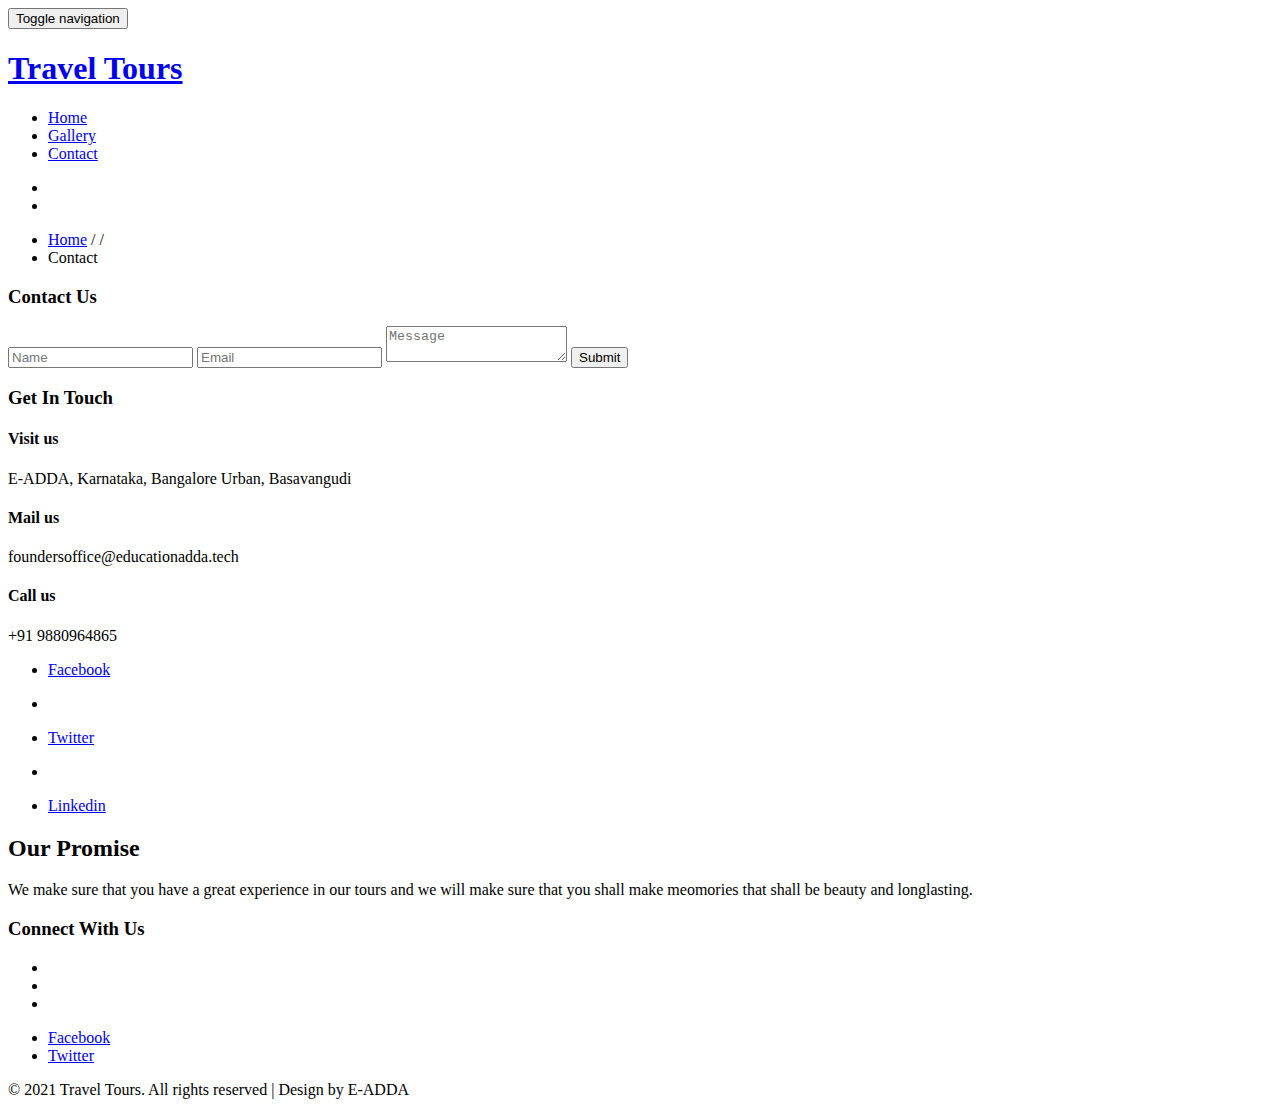
==== commit 959d1d6b: "Add files via upload" ====
--- a/contact.html
+++ b/contact.html
@@ -9,7 +9,11 @@
 <html lang="zxx">
 
 <head>
-	<title>Travel Tours Travel Category Bootstrap Responsive Web Template | Contact :: W3layouts</title>
+	<title>Contact : Travel Tours Travel</title>
+	<!-- add icon link -->
+    <link rel = "icon" href = 
+    "images/tab_logo.jpg" 
+            type = "image/x-icon">
 	<!-- Meta tag Keywords -->
 	<meta name="viewport" content="width=device-width, initial-scale=1">
 	<meta charset="UTF-8" />
@@ -81,17 +85,17 @@
 					<div class="social-icons">
 						<ul>
 							<li>
-								<a href="#" class="fa fa-facebook icon-border facebook"> </a>
-							</li>
-							<li>
-								<a href="#" class="fa fa-twitter icon-border twitter"> </a>
-							</li>
-							<li>
+								<a href="nf.html" class="fa fa-facebook icon-border facebook"> </a>
+							</li>
+							<li>
+								<a href="nf.html" class="fa fa-twitter icon-border twitter"> </a>
+							</li>
+							<!-- <li>
 								<a href="#" class="fa fa-google-plus icon-border googleplus"> </a>
 							</li>
 							<li>
 								<a href="#" class="fa fa-rss icon-border rss"> </a>
-							</li>
+							</li> -->
 						</ul>
 					</div>
 					<!-- //social icons -->
@@ -129,7 +133,7 @@
 		<div class="container">
 			<h3 class="title">Contact Us</h3>
 			<div class="contact-block-left">
-				<form action="#" method="post">
+				<form action="nf.html">
 					<input type="text" placeholder="Name" required="" name="Name">
 					<input type="email" class="email" placeholder="Email" name="Email" required="">
 					<textarea placeholder="Message" name="message" required=""></textarea>
@@ -145,8 +149,8 @@
 						</div>
 						<div class="col-md-10 col-sm-10 col-xs-10 contact-text-agileinf0">
 							<h4>Visit us</h4>
-							<p>Parma Via Modena,BO, Italy</p>
-							<p>Lorem ipsum dolor.</p>
+							<p>E-ADDA, Karnataka, Bangalore Urban, Basavangudi</p>
+							<!-- <p>Lorem ipsum dolor.</p> -->
 						</div>
 						<div class="clearfix"></div>
 					</div>
@@ -157,7 +161,7 @@
 						<div class="col-md-10 col-sm-10 col-xs-10 contact-text-agileinf0">
 							<h4>Mail us</h4>
 							<p>
-								<a href="mailto:info@example.com">info@example.com</a>
+								foundersoffice@educationadda.tech
 							</p>
 						</div>
 						<div class="clearfix"></div>
@@ -168,7 +172,7 @@
 						</div>
 						<div class="col-md-10 col-sm-10 col-xs-10 contact-text-agileinf0">
 							<h4>Call us</h4>
-							<p>+18044261149</p>
+							<p>+91 9880964865</p>
 						</div>
 						<div class="clearfix"></div>
 					</div>
@@ -177,33 +181,33 @@
 					<div class="main">
 						<ul>
 							<li class="f1">
-								<a href="#" class="social-contact-w3">
+								<a href="nf.html" class="social-contact-w3">
 									<i class="fa fa-facebook f1" aria-hidden="true"></i>
 									<p>Facebook</p>
 								</a>
 							</li>
 							<li class="f2">
-								<a href="#" class="social-contact-w3">
+								<!-- <a href="#" class="social-contact-w3">
 									<i class="fa fa-google-plus f2" aria-hidden="true"></i>
 									<p>Google Plus</p>
-								</a>
+								</a> -->
 							</li>
 							<li class="f3">
-								<a href="#" class="social-contact-w3">
+								<a href="nf.html" class="social-contact-w3">
 									<i class="fa fa-twitter f3" aria-hidden="true"></i>
 									<p>Twitter</p>
 								</a>
 							</li>
 							<li class="f4">
-								<a href="#" class="social-contact-w3">
+								<!-- <a href="#" class="social-contact-w3">
 									<i class="fa fa-linkedin f5" aria-hidden="true"></i>
 									<p>Linkedin</p>
-								</a>
+								</a> -->
 							</li>
 							<li class="f5">
-								<a href="#" class="social-contact-w3">
-									<i class="fa fa-dribbble f6" aria-hidden="true"></i>
-									<p>Dribbble</p>
+								<a href="nf.html" class="social-contact-w3">
+									<i class="fa fa-linkedin f5" aria-hidden="true"></i>
+									<p>Linkedin</p>
 								</a>
 							</li>
 						</ul>
@@ -220,49 +224,49 @@
 		<div class="container">
 			<div class="footer-row w3layouts-agile">
 				<div class="col-md-4 col-xs-4 footer-grids">
-					<h2>More Information</h2>
+					<h2>Our Promise</h2>
 					<p class="footer-one-w3ls">We make sure that you have a great experience in our tours and we will make sure that you shall make meomories that shall be beauty and longlasting. </p>
 				</div>
 				<div class="col-md-5 col-xs-5 footer-grids w3l-agileits">
-					<h3>Newsletter</h3>
-					<p>Recieve our latest news straight to your inbox</p>
-					<form action="#" method="post">
+					<h3></h3>
+					<p></p>
+					<!-- <form action="#" method="post">
 						<input type="email" placeholder="Email" name="email" required="">
 						<input type="submit" value="Subscribe" />
-					</form>
+					</form> -->
 				</div>
 				<div class="col-md-3 col-xs-3 footer-grids social-agileits">
 					<h3>Connect With Us</h3>
 					<div class="social-w3l">
 						<ul>
 							<li>
-								<a href="#" class="wthree_facebook">
+								<a href="nf.html" class="wthree_facebook">
 									<i class="fa fa-facebook" aria-hidden="true"></i>
 								</a>
 							</li>
 							<li>
-								<a href="#" class="wthree_twitter">
+								<a href="nf.html" class="wthree_twitter">
 									<i class="fa fa-twitter" aria-hidden="true"></i>
 								</a>
 							</li>
 							<li>
-								<a href="#" class="wthree_dribbble">
+								<!-- <a href="#" class="wthree_dribbble">
 									<i class="fa fa-dribbble" aria-hidden="true"></i>
-								</a>
+								</a> -->
 							</li>
 						</ul>
 					</div>
 					<div class="social-w3r">
 						<ul>
 							<li>
-								<a href="#">Facebook</a>
-							</li>
-							<li>
-								<a href="#">Twitter</a>
-							</li>
-							<li>
+								<a href="nf.html">Facebook</a>
+							</li>
+							<li>
+								<a href="nf.html">Twitter</a>
+							</li>
+							<!-- <li>
 								<a href="#">Dribbble</a>
-							</li>
+							</li> -->
 						</ul>
 					</div>
 				</div>
@@ -272,8 +276,8 @@
 	</div>
 	<!-- copyright -->
 	<div class="copy-section">
-		<p>© 2018 Travel Tours. All rights reserved | Design by
-			<a href="http://w3layouts.com">W3layouts</a>
+		<p>© 2021 Travel Tours. All rights reserved | Design by E-ADDA
+			<!-- <a href="http://w3layouts.com">W3layouts</a> -->
 		</p>
 	</div>
 	<!-- //copyright -->
